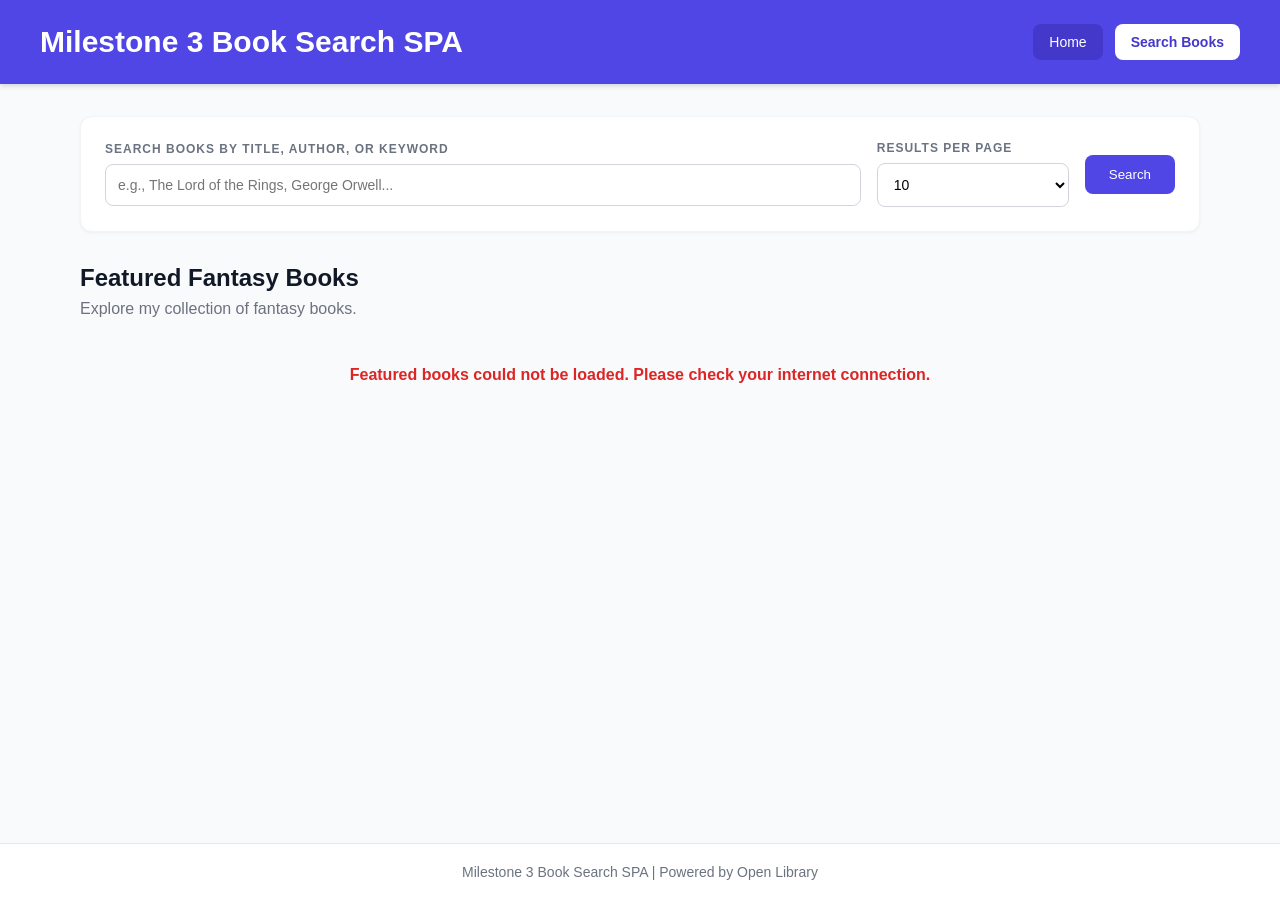
==== Milestone 3/index.html @ a64a416a "Add files via upload" ====
<!DOCTYPE html>
<html lang="en">
<head>
    <meta charset="UTF-8">
    <meta name="viewport" content="width=device-width, initial-scale=1.0">

    <title>Milestone 3 Book Search SPA</title>

    <link rel="stylesheet" href="style.css">
    <script src="https://code.jquery.com/jquery-3.7.1.min.js"></script>
    <script src="combinedFeatures.js" defer></script>
</head>

<body>

    <!-- Header -->
    <header>
        <div class="header-container">

            <h1>Milestone 3 Book Search SPA</h1>

            <nav aria-label="Main navigation">
                <button type="button" id="homeNavBtn" class="home-btn">
                    Home
                </button>

                <button type="button" id="searchNavBtn" class="nav-btn">
                    Search Books
                </button>
            </nav>

        </div>
    </header>

    <main>

        <!-- General Search Bar -->
        <section id="searchSection" class="search-section">

            <form id="searchForm">

                <div class="search-input">
                    <label for="searchInput">
                        Search Books by Title, Author, or Keyword
                    </label>

                    <input
                        type="text"
                        id="searchInput"
                        placeholder="e.g., The Lord of the Rings, George Orwell..."
                        required
                    >
                </div>

                <div class="results-limit">
                    <label for="limitSelect">Results Per Page</label>

                    <select id="limitSelect">
                        <option value="10" selected>10</option>
                        <option value="20">20</option>
                        <option value="30">30</option>
                        <option value="40">40</option>
                        <option value="50">50 (Max)</option>
                    </select>
                </div>

                <div class="search-button-container">
                    <button type="submit" id="submitSearchBtn">
                        Search
                    </button>
                </div>

            </form>

        </section>

        <!-- VIEW 1: Home + Featured Collection -->
        <section id="homeView">

            <div class="section-heading">
                <h2>Featured Fantasy Books</h2>
                <p>Explore my collection of fantasy books.</p>
            </div>

            <div id="featuredLoading" class="loading" role="status" aria-live="polite">
                Loading featured books...
            </div>

            <div id="featuredGrid" class="book-grid"></div>

            <p id="featuredError" class="error hidden" role="alert"></p>

        </section>

        <!-- VIEW 2: Search Results -->
        <section id="searchView" class="hidden">

            <div class="section-heading">
                <h2>Search Results</h2>
                <p id="searchSummary"></p>
            </div>

            <div id="searchStatus" class="status hidden" role="status" aria-live="polite"></div>

            <div id="resultsGrid" class="book-grid"></div>

            <!-- Pagination -->
            <nav id="paginationControls" class="pagination hidden" aria-label="Search result pagination">

                <button type="button" id="prevBtn">
                    ← Previous
                </button>

                <span id="pageIndicator">Page 1</span>

                <button type="button" id="nextBtn">
                    Next →
                </button>

            </nav>

        </section>

        <!-- VIEW 3: Book Details -->
        <section id="detailsView" class="hidden">

            <div class="back-container">
                <button type="button" id="backBtn">
                    ← Back
                </button>
            </div>

            <div id="detailsStatus" class="status hidden" role="status" aria-live="polite"></div>

            <article id="bookDetailsContainer" class="book-details hidden">

                <div class="details-content">

                    <!-- Book Cover -->
                    <div class="book-cover-container">

                        <div class="book-cover">
                            <img
                                id="bookCover"
                                src="https://placehold.co/400x600?text=No+Cover"
                                alt="Book Cover"
                                loading="lazy"
                            >
                        </div>

                    </div>

                    <!-- Book Information -->
                    <div class="book-information">

                        <div class="information-content">

                            <div>
                                <h2 id="bookTitle"></h2>
                            </div>

                            <div>
                                <h4>Work ID</h4>
                                <p id="bookWorkId"></p>
                            </div>
                            <div>
                                <h4 class="details-label">Author(s)</h4>
                                <div id="bookAuthors" class="book-authors"></div>
                            </div>
                            <div>
                                <h4 class="details-label">Subjects</h4>
                                <ul id="bookSubjects" class="book-subjects"></ul>
                            </div>
                            <div>
                                <h4>Description</h4>
                                <p id="bookDescription"></p>
                            </div>

                            <div class="library-link-container">
                                <a
                                    id="openLibraryLink"
                                    href="#"
                                    target="_blank"
                                    rel="noopener noreferrer"
                                >
                                    View on Open Library
                                </a>
                            </div>

                        </div>

                    </div>

                </div>

            </article>

        </section>

    </main>

    <!-- Footer -->
    <footer>
        <div>
            Milestone 3 Book Search SPA | Powered by Open Library
        </div>
    </footer>

</body>
</html>
---- Milestone 3/style.css ----
/* Dedicated CSS for Milestone 3 Book Search SPA (instead of inline styles) */
* {
    box-sizing: border-box;
}

body {
    background-color: #f9fafb;
    color: #1f2937;
    min-height: 100vh;
    margin: 0;
    display: flex;
    flex-direction: column;
    font-family: Arial, sans-serif;
}

main {
    flex-grow: 1;
    width: 100%;
    max-width: 1152px;
    margin: 0 auto;
    padding: 32px 16px;
}

.hidden {
    display: none !important;
}

header {
    background-color: #4f46e5;
    color: white;
    padding: 24px 16px;
    box-shadow: 0 2px 5px rgba(0, 0, 0, 0.15);
}

.header-container {
    max-width: 1200px;
    margin: 0 auto;
    display: flex;
    flex-direction: column;
    justify-content: space-between;
    align-items: center;
    gap: 16px;
}

header h1 {
    font-size: 30px;
    margin: 0;
    font-weight: bold;
}

nav {
    display: flex;
    align-items: center;
    gap: 12px;
}

button {
    cursor: pointer;
    border: none;
    transition: 0.2s ease;
}

.home-btn,
.nav-btn {
    padding: 10px 16px;
    border-radius: 8px;
    font-size: 14px;
}

.home-btn {
    background-color: #4338ca;
    color: white;
}

.nav-btn {
    background-color: white;
    color: #4338ca;
    font-weight: bold;
}

.nav-btn:hover {
    background-color: #eef2ff;
}


.search-section {
    background-color: white;
    border: 1px solid #f3f4f6;
    border-radius: 12px;
    padding: 24px;
    margin-bottom: 32px;
    box-shadow: 0 1px 3px rgba(0, 0, 0, 0.05);
}

#searchForm {
    display: flex;
    flex-direction: column;
    align-items: stretch;
    gap: 16px;
}

.search-input,
.results-limit {
    width: 100%;
}

label {
    display: block;
    font-size: 12px;
    font-weight: bold;
    text-transform: uppercase;
    color: #6b7280;
    margin-bottom: 8px;
    letter-spacing: 1px;
}

input,
select {
    width: 100%;
    padding: 12px;
    border: 1px solid #d1d5db;
    border-radius: 8px;
    background-color: white;
    font-size: 14px;
    outline: none;
}

input:focus,
select:focus {
    border-color: #6366f1;
    box-shadow: 0 0 0 2px rgba(99, 102, 241, 0.2);
}

#submitSearchBtn,
#backBtn {
    background-color: #4f46e5;
    color: white;
    padding: 12px 24px;
    border-radius: 8px;
    font-weight: 500;
}

#submitSearchBtn:hover,
#backBtn:hover {
    background-color: #4338ca;
}

.search-button-container {
    width: 100%;
}

.section-heading {
    margin-bottom: 24px;
}

.section-heading h2 {
    font-size: 24px;
    color: #111827;
    margin: 0;
    font-weight: bold;
}

.section-heading p {
    color: #6b7280;
    margin-top: 8px;
}

.loading,
.status {
    text-align: center;
    color: #6b7280;
    padding: 32px 0;
}

.error {
    color: #dc2626;
    text-align: center;
    margin-top: 24px;
}

.book-grid {
    display: grid;
    grid-template-columns: repeat(2, minmax(0, 1fr));
    gap: 24px;
}

.pagination {
    display: flex;
    justify-content: center;
    align-items: center;
    gap: 16px;
    margin-top: 48px;
    padding-top: 24px;
    border-top: 1px solid #e5e7eb;
}

.pagination button {
    background-color: white;
    border: 1px solid #d1d5db;
    border-radius: 6px;
    padding: 8px 16px;
    font-size: 14px;
    font-weight: 500;
}

.pagination button:hover:not(:disabled) {
    background-color: #f9fafb;
}

.pagination button:disabled {
    opacity: 0.5;
    cursor: not-allowed;
}

#pageIndicator {
    font-size: 14px;
    font-weight: bold;
    color: #4b5563;
}

.back-container {
    margin-bottom: 24px;
}

.book-details {
    background-color: white;
    border: 1px solid #f3f4f6;
    border-radius: 12px;
    overflow: hidden;
    box-shadow: 0 4px 6px rgba(0, 0, 0, 0.1);
}

.details-content {
    display: flex;
    flex-direction: column;
    gap: 32px;
    padding: 24px;
}

.book-cover-container {
    width: 100%;
    flex-shrink: 0;
}

.book-cover {
    width: 100%;
    aspect-ratio: 2 / 3;
    background-color: #f3f4f6;
    border: 1px solid #e5e7eb;
    border-radius: 8px;
    overflow: hidden;
    box-shadow: inset 0 2px 4px rgba(0, 0, 0, 0.05);
}

.book-cover img {
    width: 100%;
    height: 100%;
    object-fit: cover;
}

.book-information {
    width: 100%;
    display: flex;
    flex-direction: column;
    justify-content: space-between;
}

.information-content {
    display: flex;
    flex-direction: column;
    gap: 24px;
}

#bookTitle {
    font-size: 30px;
    font-weight: 800;
    line-height: 1.25;
    color: #111827;
}

.information-content h4 {
    font-size: 12px;
    font-weight: bold;
    text-transform: uppercase;
    letter-spacing: 1px;
    color: #9ca3af;
    margin: 0;
}

#bookWorkId {
    display: inline-block;
    font-family: monospace;
    font-size: 14px;
    color: #4f46e5;
    background-color: #eef2ff;
    padding: 4px 8px;
    border-radius: 4px;
    margin-top: 4px;
}

#bookDescription {
    color: #4b5563;
    margin-top: 4px;
    font-size: 16px;
    line-height: 1.6;
    white-space: pre-line;
}

.library-link-container {
    padding-top: 24px;
    border-top: 1px solid #f3f4f6;
}

#openLibraryLink {
    display: inline-flex;
    align-items: center;
    gap: 8px;
    background-color: #059669;
    color: white;
    font-size: 14px;
    font-weight: 500;
    padding: 10px 20px;
    border-radius: 8px;
    text-decoration: none;
    transition: 0.2s ease;
}

#openLibraryLink:hover {
    background-color: #047857;
}

footer {
    background-color: white;
    border-top: 1px solid #e5e7eb;
    padding: 20px;
    margin-top: 40px;
    text-align: center;
    font-size: 14px;
    color: #6b7280;
}

/* Responsive Design */
@media (min-width: 640px) {
    .header-container {
        flex-direction: row;
    }

    .book-grid {
        grid-template-columns: repeat(3, minmax(0, 1fr));
    }
}

@media (min-width: 768px) {
    #searchForm {
        flex-direction: row;
        align-items: center;
    }

    .results-limit {
        width: 192px;
        flex-shrink: 0;
    }

    .search-button-container {
        width: auto;
    }

    #submitSearchBtn {
        width: auto;
    }

    .book-grid {
        grid-template-columns: repeat(4, minmax(0, 1fr));
    }

    .details-content {
        flex-direction: row;
        padding: 32px;
    }

    .book-cover-container {
        width: 33.333%;
    }

    .book-information {
        width: 66.667%;
    }
}

@media (min-width: 1024px) {
    .book-grid {
        grid-template-columns: repeat(5, minmax(0, 1fr));
    }
}

@media (min-width: 1280px) {
    .book-grid {
        grid-template-columns: repeat(6, minmax(0, 1fr));
    }
}


/* Search Book Cards */
.book-card {
    display: flex;
    flex-direction: column;
    width: 100%;
    height: 100%;
    background-color: white;
    border: 1px solid #e5e7eb;
    border-radius: 10px;
    overflow: hidden;
    text-align: left;
    box-shadow: 0 1px 3px rgba(0, 0, 0, 0.08);
    transition: 0.2s ease;
}

.book-card:hover {
    transform: translateY(-4px);
    box-shadow: 0 5px 12px rgba(0, 0, 0, 0.12);
}

.book-card img {
    width: 100%;
    aspect-ratio: 2 / 3;
    object-fit: cover;
    background-color: #f3f4f6;
}

.book-card-info {
    flex-grow: 1;
    padding: 12px;
}

.book-card-info h3 {
    font-size: 14px;
    font-weight: bold;
    color: #111827;
    margin: 0 0 8px;
    display: -webkit-box;
    line-clamp: 2;
    -webkit-line-clamp: 2;
    -webkit-box-orient: vertical;
    overflow: hidden;
}

.book-card-info p {
    font-size: 12px;
    color: #6b7280;
    margin: 0;
    overflow: hidden;
    white-space: nowrap;
    text-overflow: ellipsis;
}


.featured-book-card {
    display: flex;
    flex-direction: column;
    align-items: center;
    width: 100%;
    padding: 16px;
    background-color: white;
    border-radius: 12px;
    box-shadow: 0 2px 6px rgba(0, 0, 0, 0.1);
    transition: 0.3s ease;
}

.featured-book-card:hover {
    transform: translateY(-5px);
    box-shadow: 0 8px 16px rgba(0, 0, 0, 0.15);
}

.featured-book-card img {
    width: 100%;
    height: 250px;
    object-fit: contain;
    margin-bottom: 12px;
}

.featured-book-card h3 {
    font-size: 16px;
    font-weight: bold;
    color: #111827;
    text-align: center;
    margin-bottom: 12px;
}

.featured-book-card p {
    font-size: 13px;
    color: #4f46e5;
    text-align: center;
}

.loading-spinner {
    width: 36px;
    height: 36px;
    border: 4px solid #e5e7eb;
    border-top-color: #4f46e5;
    border-radius: 50%;
    animation: spin 0.8s linear infinite;
    margin: 16px auto;
}

@keyframes spin {
    to {
        transform: rotate(360deg);
    }
}


#searchStatus,
#detailsStatus {
    text-align: center;
    padding: 24px;
    color: #6b7280;
}

#searchStatus p,
#detailsStatus p {
    margin-bottom: 10px;
}


.error {
    color: #dc2626;
    font-weight: 600;
}


#searchSummary {
    font-size: 14px;
    color: #6b7280;
    margin-top: 8px;
}


.book-card:focus-visible,
.featured-book-card:focus-visible,
button:focus-visible {
    outline: 3px solid #818cf8;
    outline-offset: 3px;
}

.book-card:disabled {
    opacity: 0.6;
    cursor: not-allowed;
    transform: none;
}

/* Book Details Labels */
.details-label {
    font-size: 0.75rem;
    font-weight: 700;
    text-transform: uppercase;
    letter-spacing: 0.05em;
    color: #9ca3af;
}

.book-authors {
    margin-top: 0.25rem;
    font-size: 1rem;
    color: #4b5563;
}

.book-authors p {
    margin-bottom: 0.25rem;
}

.book-subjects {
    margin-top: 0.25rem;
    font-size: 0.875rem;
    color: #4b5563;
    list-style-type: disc;
    padding-left: 1.25rem;
}

.book-subjects li {
    margin-bottom: 0.25rem;
}
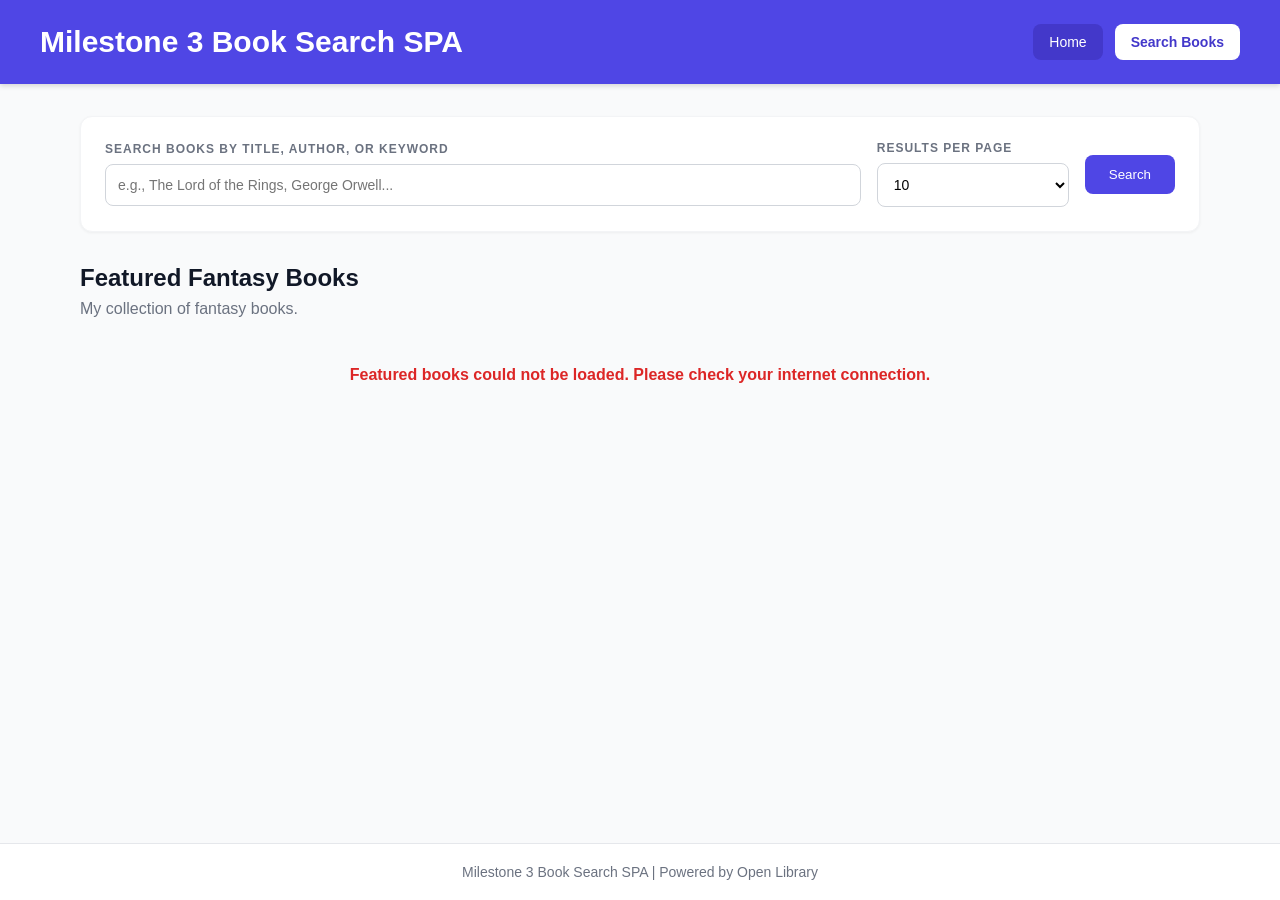
==== commit 7e1d988c: "Format HTML structure for Milestone 3" ====
--- a/Milestone 3/index.html
+++ b/Milestone 3/index.html
@@ -80,7 +80,7 @@
 
             <div class="section-heading">
                 <h2>Featured Fantasy Books</h2>
-                <p>Explore my collection of fantasy books.</p>
+                <p>My collection of fantasy books.</p>
             </div>
 
             <div id="featuredLoading" class="loading" role="status" aria-live="polite">
